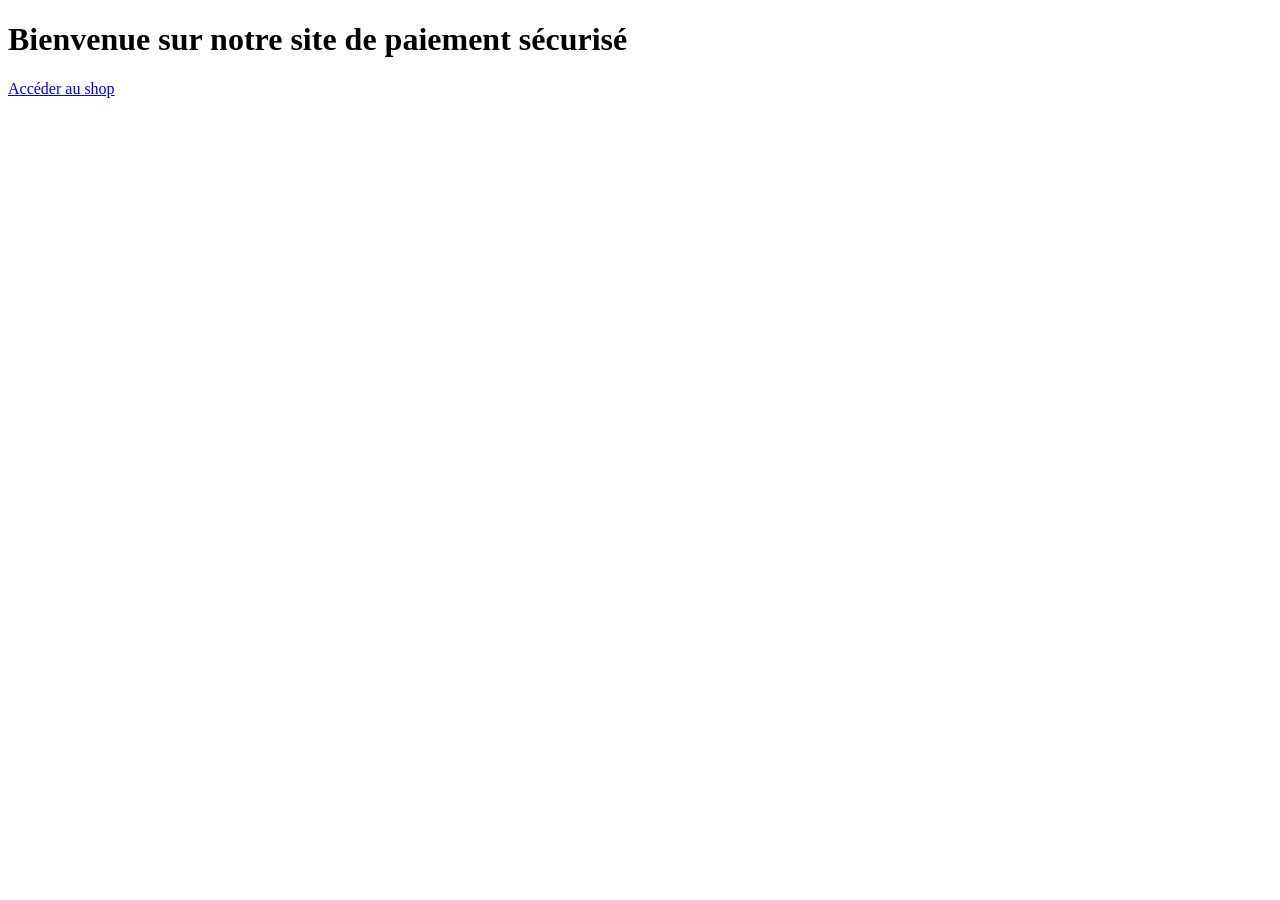
==== templates/index.html @ 8a51cddf "mon site paiement flask" ====
<!DOCTYPE html>
<html lang="fr">
<head>
    <meta charset="UTF-8">
    <title>Accueil - Paiement Sécurisé</title>
    <link rel="stylesheet" href="{{ url_for('static', filename='css/style.css') }}">
</head>
<body>
    <h1>Bienvenue sur notre site de paiement sécurisé</h1>
    <a href="/shop">Accéder au shop</a>
</body>
</html>
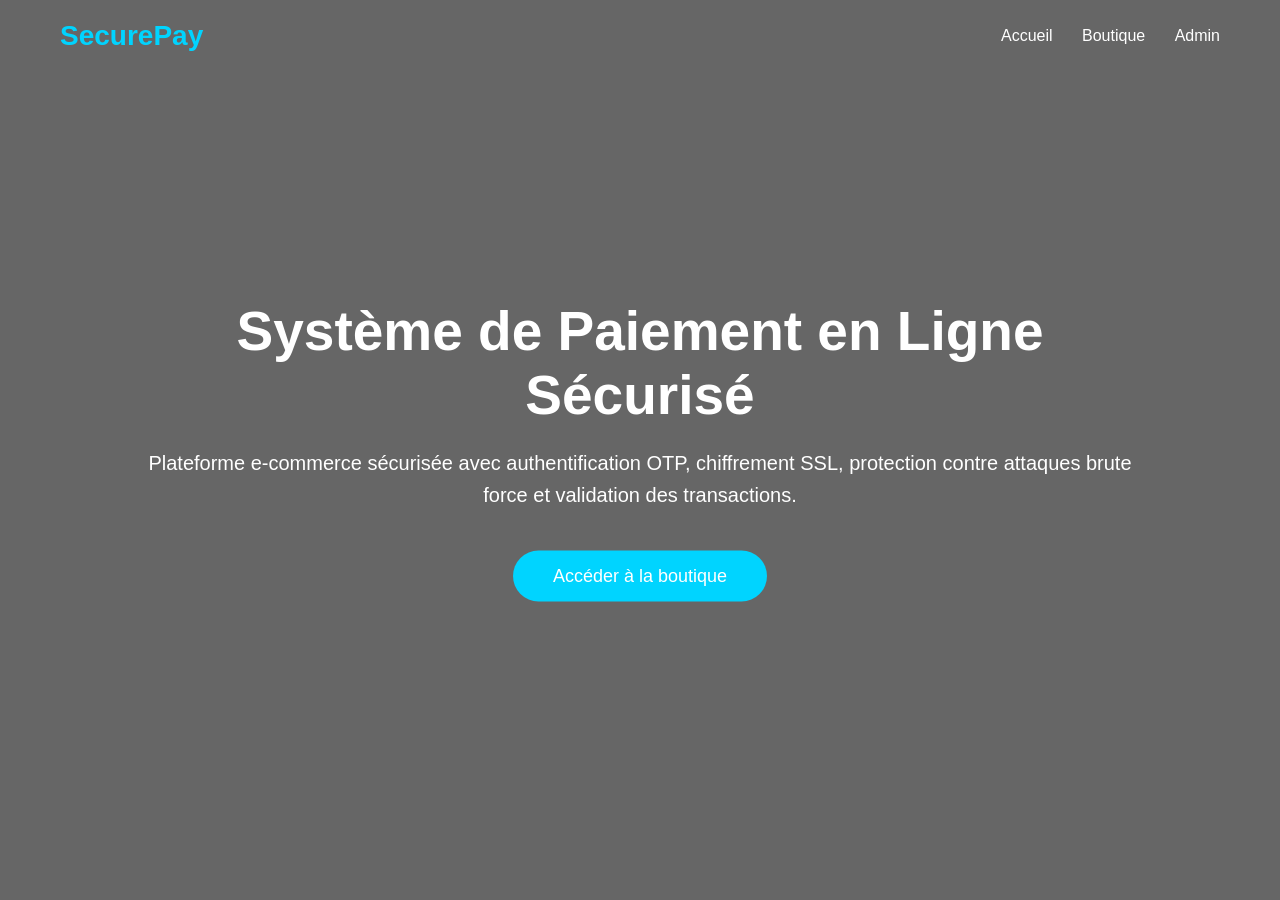
==== commit 98c729a9: "Update index.html" ====
--- a/templates/index.html
+++ b/templates/index.html
@@ -1,12 +1,157 @@
 <!DOCTYPE html>
 <html lang="fr">
 <head>
-    <meta charset="UTF-8">
-    <title>Accueil - Paiement Sécurisé</title>
-    <link rel="stylesheet" href="{{ url_for('static', filename='css/style.css') }}">
+<meta charset="UTF-8">
+<title>Paiement Sécurisé</title>
+
+<style>
+
+*{
+margin:0;
+padding:0;
+box-sizing:border-box;
+font-family:Arial, Helvetica, sans-serif;
+}
+
+body{
+height:100vh;
+background:url("{{ url_for('static', filename='images/laptop.jpg') }}") no-repeat center center/cover;
+}
+
+/* overlay sombre */
+
+.overlay{
+position:absolute;
+top:0;
+left:0;
+width:100%;
+height:100%;
+background:rgba(0,0,0,0.6);
+}
+
+/* navigation */
+
+.navbar{
+position:absolute;
+top:0;
+width:100%;
+display:flex;
+justify-content:space-between;
+align-items:center;
+padding:20px 60px;
+color:white;
+z-index:2;
+}
+
+.navbar h1{
+font-size:28px;
+color:#00d4ff;
+}
+
+.navbar a{
+text-decoration:none;
+color:white;
+margin-left:25px;
+font-size:16px;
+transition:0.3s;
+}
+
+.navbar a:hover{
+color:#00d4ff;
+}
+
+/* section principale */
+
+.hero{
+position:absolute;
+top:50%;
+left:50%;
+transform:translate(-50%,-50%);
+text-align:center;
+color:white;
+z-index:2;
+width:80%;
+}
+
+.hero h2{
+font-size:55px;
+margin-bottom:20px;
+}
+
+.hero p{
+font-size:20px;
+margin-bottom:40px;
+line-height:1.6;
+}
+
+/* bouton */
+
+.btn{
+padding:15px 40px;
+background:#00d4ff;
+color:white;
+border:none;
+border-radius:30px;
+font-size:18px;
+cursor:pointer;
+transition:0.3s;
+}
+
+.btn:hover{
+background:#0099cc;
+}
+
+/* animation */
+
+.hero{
+animation:fadeIn 2s ease;
+}
+
+@keyframes fadeIn{
+0%{
+opacity:0;
+transform:translate(-50%,-40%);
+}
+
+100%{
+opacity:1;
+transform:translate(-50%,-50%);
+}
+}
+
+</style>
+
 </head>
+
 <body>
-    <h1>Bienvenue sur notre site de paiement sécurisé</h1>
-    <a href="/shop">Accéder au shop</a>
+
+<div class="overlay"></div>
+
+<div class="navbar">
+<h1>SecurePay</h1>
+
+<div>
+<a href="/">Accueil</a>
+<a href="/shop">Boutique</a>
+<a href="/admin">Admin</a>
+</div>
+
+</div>
+
+<div class="hero">
+
+<h2>Système de Paiement en Ligne Sécurisé</h2>
+
+<p>
+Plateforme e-commerce sécurisée avec authentification OTP, chiffrement SSL,
+protection contre attaques brute force et validation des transactions.
+</p>
+
+<a href="/shop">
+<button class="btn">Accéder à la boutique</button>
+</a>
+
+</div>
+
 </body>
-</html>+</html>
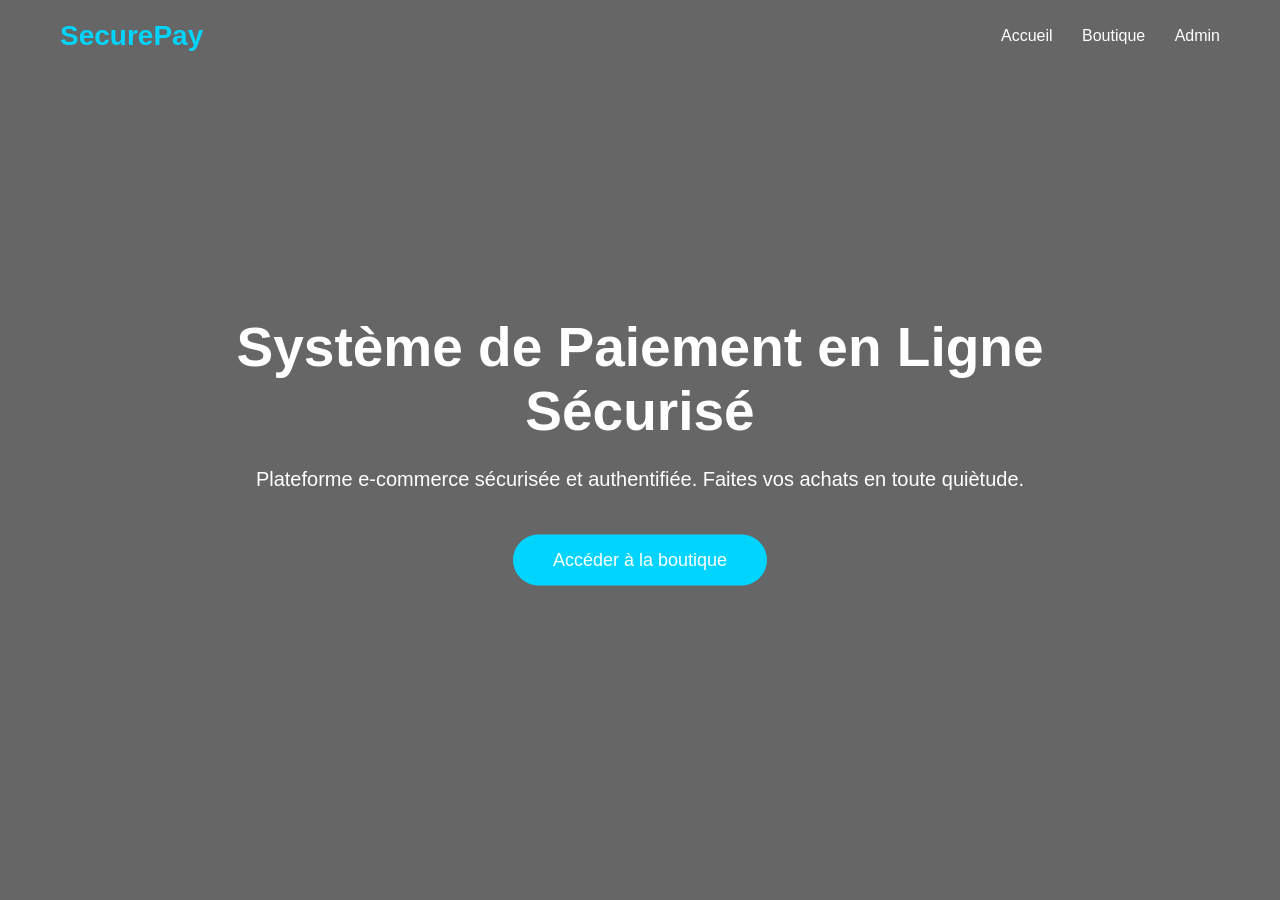
==== commit ff7fe98e: "Premier commit" ====
--- a/templates/index.html
+++ b/templates/index.html
@@ -143,8 +143,7 @@
 <h2>Système de Paiement en Ligne Sécurisé</h2>
 
 <p>
-Plateforme e-commerce sécurisée avec authentification OTP, chiffrement SSL,
-protection contre attaques brute force et validation des transactions.
+Plateforme e-commerce sécurisée et authentifiée. Faites vos achats en toute quiètude.
 </p>
 
 <a href="/shop">
